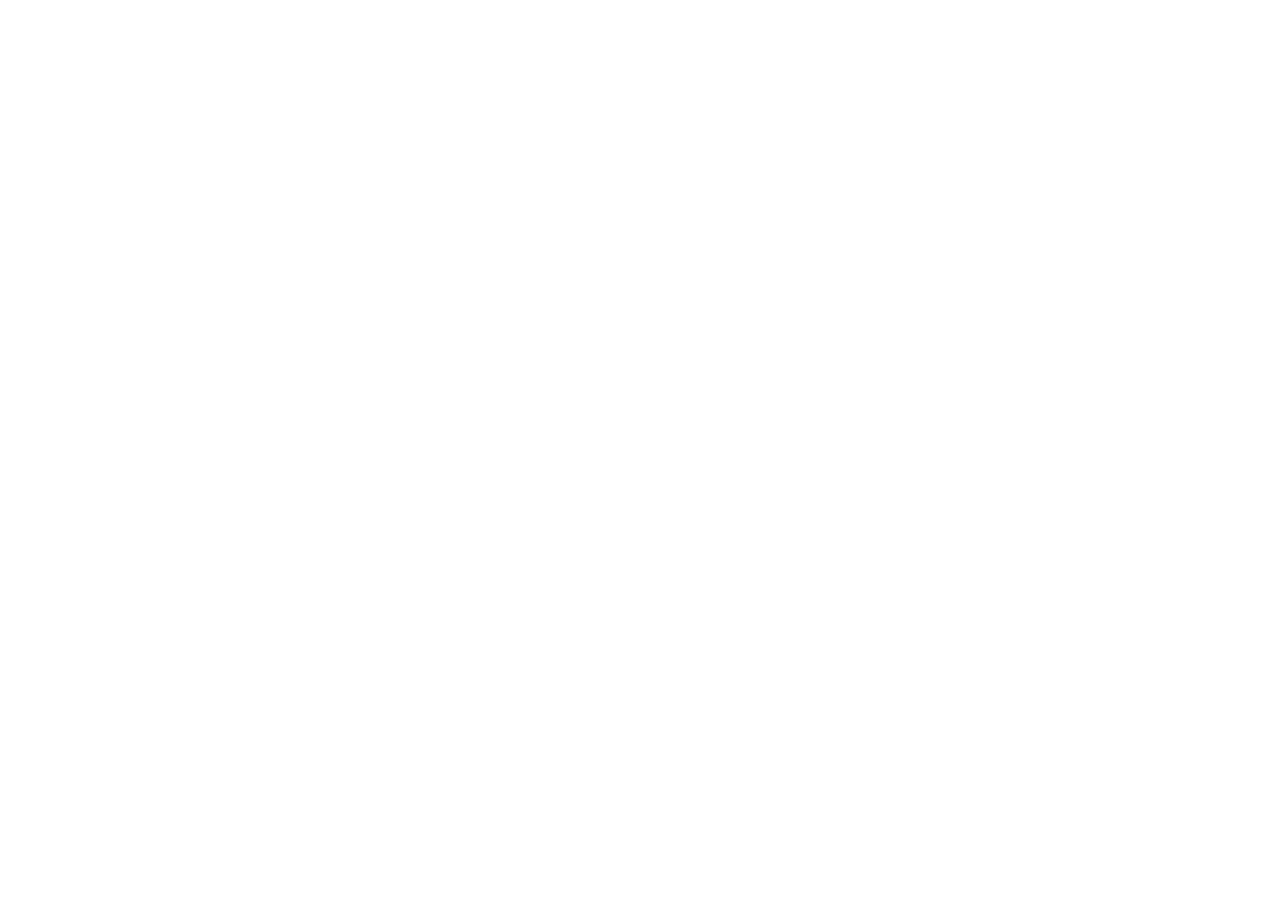
==== index.html @ fba03dfd "Manage showing the list of ads in the home." ====
<!DOCTYPE html>
<html lang="en">
<head>
	<meta charset="UTF-8">
	<meta name="viewport" content="width=device-width, initial-scale=1.0">
	<title>Ballapop</title>
	<link href="https://cdn.jsdelivr.net/npm/bootstrap@5.3.3/dist/css/bootstrap.min.css" rel="stylesheet" integrity="sha384-QWTKZyjpPEjISv5WaRU9OFeRpok6YctnYmDr5pNlyT2bRjXh0JMhjY6hW+ALEwIH" crossorigin="anonymous">
</head>
<body>
	<section class="ad-list">
		<div class="container">
			<div class="row"></div>
		</div>
	</section>
	
	<script src="https://cdn.jsdelivr.net/npm/bootstrap@5.3.3/dist/js/bootstrap.bundle.min.js" integrity="sha384-YvpcrYf0tY3lHB60NNkmXc5s9fDVZLESaAA55NDzOxhy9GkcIdslK1eN7N6jIeHz" crossorigin="anonymous"></script>
	<script type="module" src="ad-home.js"></script>
</body>
</html>
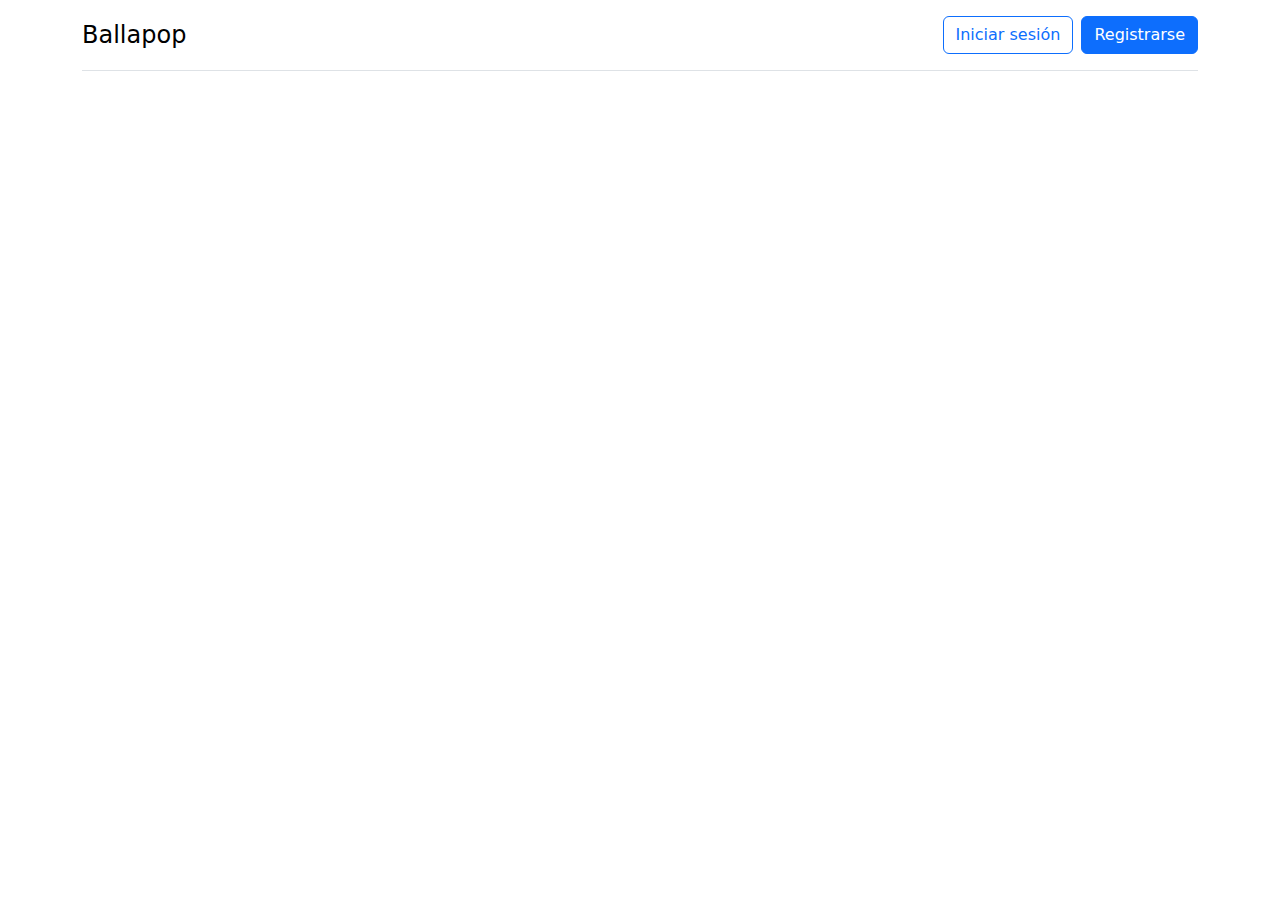
==== commit ce9a1a15: "Refactor to add the navbar to each page and to use the session controller methods." ====
--- a/index.html
+++ b/index.html
@@ -7,13 +7,17 @@
 	<link href="https://cdn.jsdelivr.net/npm/bootstrap@5.3.3/dist/css/bootstrap.min.css" rel="stylesheet" integrity="sha384-QWTKZyjpPEjISv5WaRU9OFeRpok6YctnYmDr5pNlyT2bRjXh0JMhjY6hW+ALEwIH" crossorigin="anonymous">
 </head>
 <body>
-	<section class="ad-list">
-		<div class="container">
-			<div class="row"></div>
-		</div>
-	</section>
+	
+	<div class="container">
+		<header id="navbar"></header>
+		<section class="ad-list">
+			<div class="container-fluid">
+				<div class="row"></div>
+			</div>
+		</section>
+	</div>
 	
 	<script src="https://cdn.jsdelivr.net/npm/bootstrap@5.3.3/dist/js/bootstrap.bundle.min.js" integrity="sha384-YvpcrYf0tY3lHB60NNkmXc5s9fDVZLESaAA55NDzOxhy9GkcIdslK1eN7N6jIeHz" crossorigin="anonymous"></script>
-	<script type="module" src="ad-home.js"></script>
+	<script type="module" src="./ad-home.js"></script>
 </body>
 </html>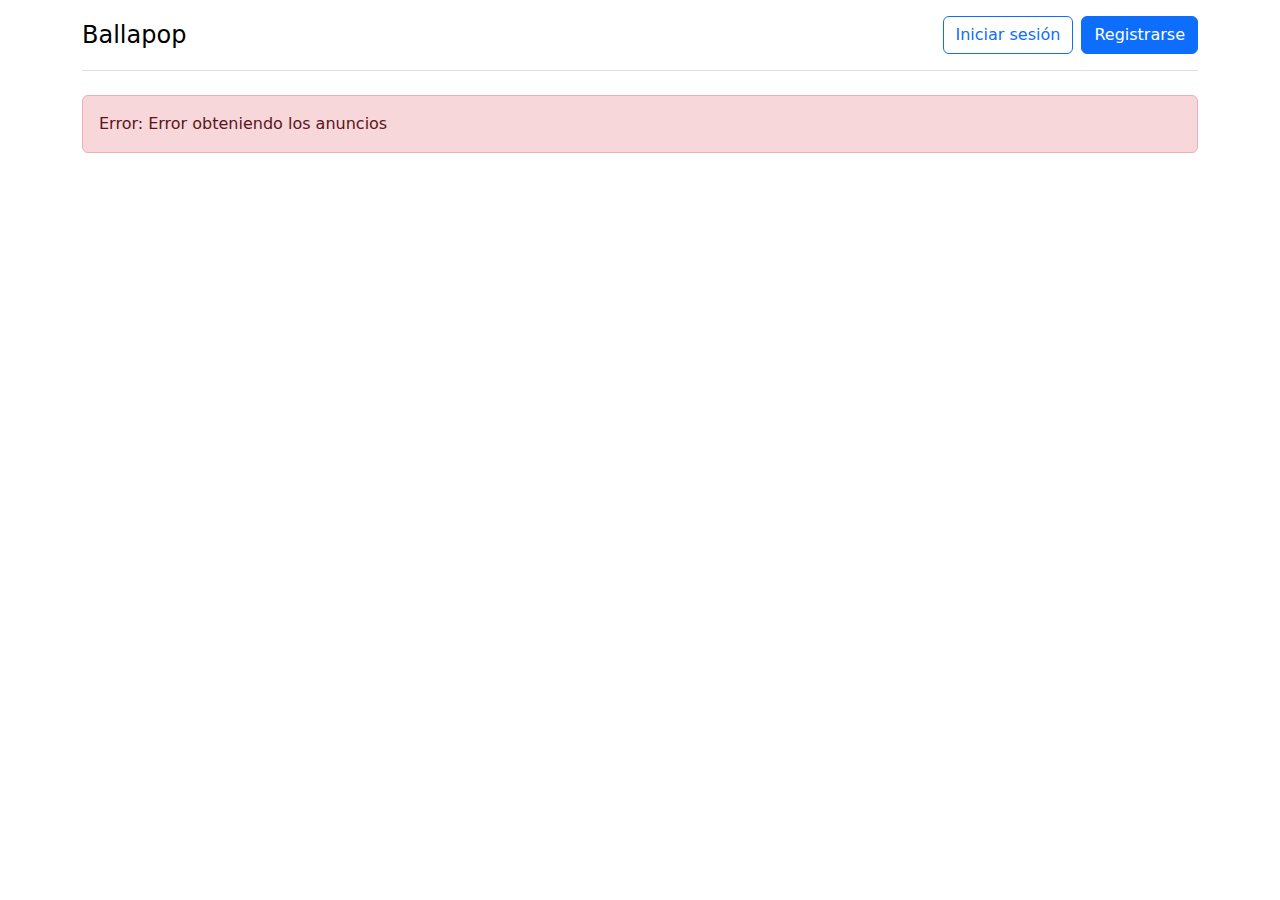
==== commit a6948dd5: "Added the loader to every page." ====
--- a/index.html
+++ b/index.html
@@ -5,19 +5,23 @@
 	<meta name="viewport" content="width=device-width, initial-scale=1.0">
 	<title>Ballapop</title>
 	<link href="https://cdn.jsdelivr.net/npm/bootstrap@5.3.3/dist/css/bootstrap.min.css" rel="stylesheet" integrity="sha384-QWTKZyjpPEjISv5WaRU9OFeRpok6YctnYmDr5pNlyT2bRjXh0JMhjY6hW+ALEwIH" crossorigin="anonymous">
+	<link rel="stylesheet" href="/styles/ad-list.css">
+	<link rel="stylesheet" href="/styles/loader.css">
 </head>
 <body>
 	
 	<div class="container">
 		<header id="navbar"></header>
+		<section id="notifications"></section>
 		<section class="ad-list">
 			<div class="container-fluid">
-				<div class="row"></div>
+				<div id="loader"></div>
+				<div class="row content"></div>
 			</div>
 		</section>
 	</div>
 	
 	<script src="https://cdn.jsdelivr.net/npm/bootstrap@5.3.3/dist/js/bootstrap.bundle.min.js" integrity="sha384-YvpcrYf0tY3lHB60NNkmXc5s9fDVZLESaAA55NDzOxhy9GkcIdslK1eN7N6jIeHz" crossorigin="anonymous"></script>
-	<script type="module" src="./ad-home.js"></script>
+	<script type="module" src="./ad-list.js"></script>
 </body>
 </html>--- a/styles/ad-list.css
+++ b/styles/ad-list.css
@@ -0,0 +1,42 @@
+.card {
+	box-shadow: 3px 3px 8px #d2d2d2;
+	transition: box-shadow 0.2s ease-out;
+}
+.card a {
+	text-decoration: none;
+	color: inherit;
+}
+.card .img {
+	width: 100%;
+    height: 350px;
+    overflow: hidden;
+	display: flex;
+    align-items: center;
+    justify-content: center;
+	border-bottom: 1px solid #d2d2d2;
+	background-color: #d2d2d2;
+	transition: opacity 0.2s ease-out;
+}
+.card .description {
+	white-space: nowrap;
+    overflow: hidden;
+    text-overflow: ellipsis;
+}
+.card .card-body .footer {
+	display: flex;
+	justify-content: space-between;
+	margin-top: 20px;
+}
+.card .price {
+	font-weight: 600;
+}
+.card .sale {
+	font-style: italic;
+}
+
+.card:hover {
+	box-shadow: 0px 0px 0px #d2d2d2;
+}
+.card:hover .img {
+	opacity: 0.8;
+}--- a/styles/loader.css
+++ b/styles/loader.css
@@ -0,0 +1,7 @@
+#loader.active {
+	display: flex;
+	align-items: center;
+	justify-content: center;
+	gap: 1rem;
+	padding: 1rem;
+}
